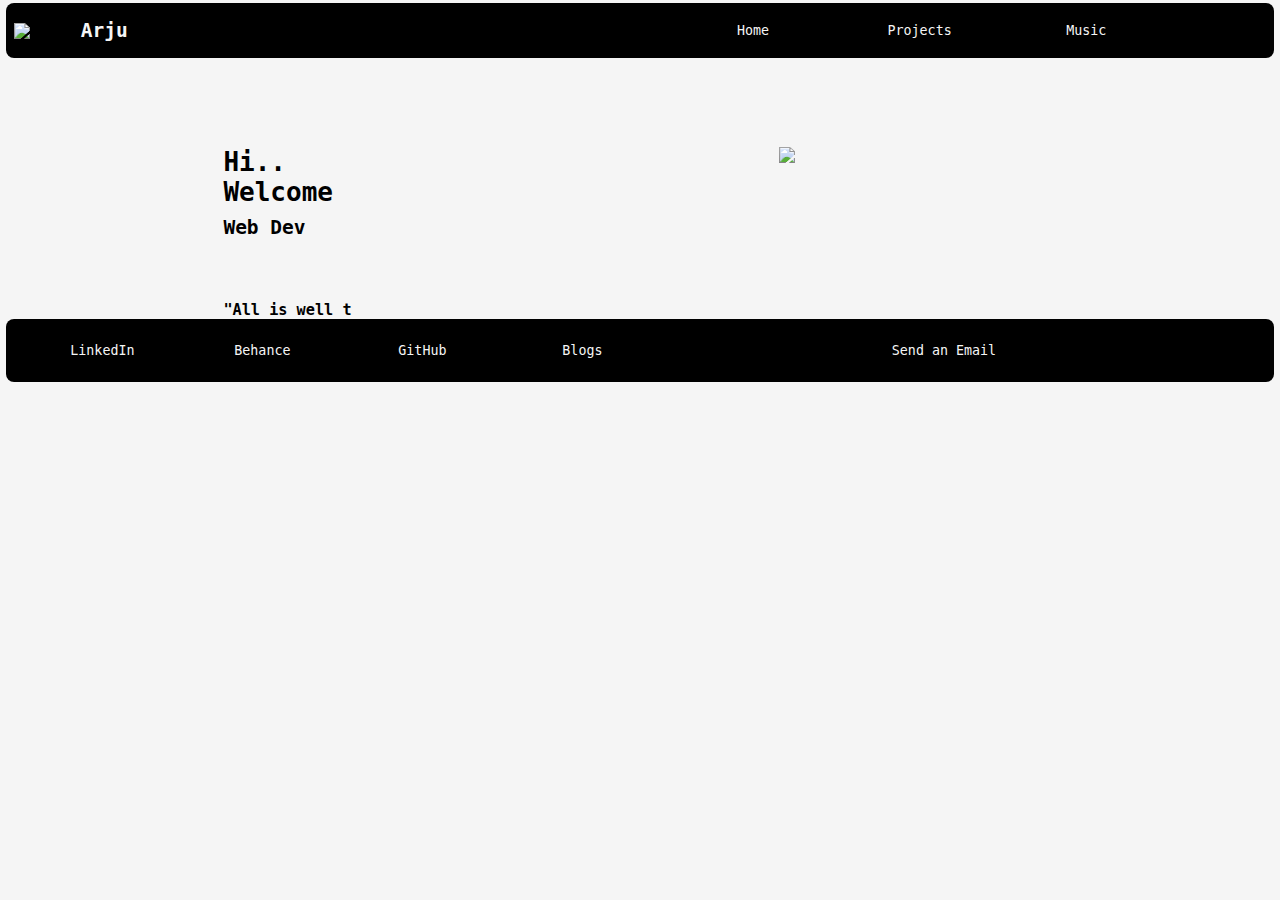
==== index.html @ 20b920b4 "Add files via upload" ====
<!DOCTYPE html>
<html lang="en">
<head>
    <meta charset="UTF-8">
    <meta name="viewport" content="width=device-width, initial-scale=1.0">
    <link rel="stylesheet" type="text/css" href="styles.css">
    <link rel="icon" type="image/x-icon" href="static/Arjun-Logo-A-1.png">
    <script type="text/javascript" src="type_header.js"></script>
    <!-- <script type="text/javascript" src="pointer_custom.js"></script> -->
    <title>Arjun S S</title>
</head>

<body onload="foo(); typeinout(); himsg(); welcomemsg(); quotedisplay()">

    <div class="header">
        <img class="logo" src="static/Arjun-Logo-A-1.png" width="60px">
        <h2 class="title" id="titles" ></h2> <!--foo()-->
        <div class="toplinks">
            <ul class="menubar" style="list-style-type: none">
                <li><button class="menu-button"><a href="resume/resume.html">Home</a></button></li>
                <li><button class="menu-button"><a href="projects/projects.html">Projects</a></button></li>
                <li><button class="menu-button"><a href="music/music.html">Music</a></button></li>
            </ul>
        </div>
    </div>

    <div class="intro" >
        <div class="message">
            <h1 id="msg1"></h1> <!--himsg()-->
            <h1 id="msg2"></h1> <!--welcomemsg()-->
            <h2 class="new_msg" id="msgs">Full Stack Developer</h2> <!--typeinout()-->
            <h3 class="quotes" id="quote"></h3> <!--quotedisplay()-->
        </div>

        <!-- <div class="image">
            <img src="static/A.png" alt="Image here" width="100%">
        </div> -->

        <div class="myimage">
            <img src="static/PhotoRoom-20240717_150746.png" width="100%">
        </div>
    </div>

    
    <footer>
        <div class="foot-notes">
            <div class="buttons">
                <button class="footer-button"><a href="https://www.linkedin.com/in/arjunss057" target="_blank">LinkedIn</a></button>
                <button class="footer-button"><a href="https://www.behance.net/arjunss057" target="_blank">Behance</a></button>
                <button class="footer-button"><a href="https://www.github.com/arjunss057" target="_blank">GitHub</a></button>
                <button class="footer-button"><a href="https://medium.com/@arjunss057" target="_blank">Blogs</a></button>
            </div>
            <div class="email">
                <button class="click-to-email"><a href="https://mail.google.com/mail/?view=cm&fs=1&to=arjunss057@gmail.com">Send an Email</a></button>
            </div>
        </div>
        <!-- <h4>Recents</h4>
        <div class="recent-container">
            <div class="latest1">
                <p>Latest 1</p>
                <img src="static/A.png" height="100px">
            </div>
            <div class="latest2">
                <p>Latest 2</p>
            </div>
            <div class="latest3">
                <p>Latest 3</p>
            </div>
        </div> -->
        <!-- <p class="credits">(c) designed by Arjun</p> -->
    </footer>
    

</body>
</html>
---- styles.css ----
/* Stylesheet */

html{
    cursor: url('static/pointer.png'), auto ;
}

h1, h2, h3, h4, p{
    margin: 0;
}

img{
    margin: 0;
}

body{
    background: whitesmoke;
    font-family: monospace;
    margin: 0.5%;
    margin-bottom: 0%;
    margin-top: 0.25%;
    background-image: url("static/curvelines3.png");
    background-repeat: no-repeat;
    background-size:cover;
    border-radius: 4px;
    border-color: black;
    border-width: 20px;
}




.header{
    background-color: black;
    color: whitesmoke;
    display: flex;
    padding: 4px;
    align-items: center;
    border-radius: 8px;
    margin-top: 0px;
    cursor: url('static/pointer3.png'), auto;
}

.toplinks{
    display: flex;
    width: 50vw; 
}

.menubar{
    display: flex;
    justify-content:space-around;
    margin-right: 100px;
    width: 50vw;
    margin-top: 0%;
    margin-bottom: 0%;
}



.menu-button{
    font-family: monospace;
    /* font-size: large; */
    width: 150px;
    margin: 8px;
    padding-left: 8px;
    padding-right: 8px;
    border-radius: 8px;
    background-color: black;
    color: whitesmoke;
    border-style: none;
    transition: 0.25s;
    /* background-color: aqua; */
}

.menu-button:hover{
    background-color: green;
    color:black;
    margin: 0px;
    /* padding-left: 8px;
    padding-right: 8px; */
    border-radius: 8px;
    font-size: x-large;
    padding: 12px;
    cursor: url('static/pointer.png'), auto;
}


.logo{
    /* background-color: aqua; */
    cursor: url('static/record4.png'), auto;
    padding: 4px;
    animation: fadeInAnimation;
    animation-duration: 1s;
    animation-iteration-count: 1;
    animation-fill-mode: forwards;
}

@keyframes fadeInAnimation {
    0%{
        opacity: 0;
    }
    100%{
        opacity: 1;
    }
    
}

.title{
    /* background-color: beige;  */
    /* color: black; */
    padding: 12px;
    /*font-family: 'Bahnschrift';*/
    /*font-family: 'Lucida console';*/
    font-family: monospace;
    /*font-stretch: ultra-condensed;*/
    width: 50vw;
    cursor: url('static/pointer3.png'), auto;
}

.title:hover{
    color:green;
}

.intro{
    display: flex;
    /* background-color: blue; */
    margin-top: 1%;
    padding-top: 6%;
    padding-left: 2.5%;
    align-items: center;
    
}

.message{
    /* background-color: brown;  */
    margin-left: 15%;
    margin-right: 10%;
    min-width: 25%;
    cursor: url('static/record2.png'), auto;
    /* width: fit-content; */
}

.image{
    margin-left: 5%;
    margin-right: 5%;
    align-items: center;
    /* background-color: bisque; */

}

.new_msg{
    /* background-color: blueviolet; */
    margin-top: 0.5%;
    padding-top: 2.5%;
}

.quotes{
    margin-top: 20%;
    /* background-color: aquamarine; */
    max-width: 25%;
    text-align: center;
    max-width: fit-content;
    
}

.myimage{
    /* margin-left: 10%; */
    padding-left: 10%;
    margin-right: 10%;
    align-self: baseline;
    animation: fadeInAnimation;
    animation-duration: 1s;
    animation-iteration-count: 1;
    animation-fill-mode: forwards;
}

footer{
    background-color: black;
    color: white;
    height: max-content;
    border-radius: 8px;
    cursor: url('static/pointer3.png'), auto;
}

.foot-notes{
    display: flex;
    justify-content: flex-start;
}

.buttons{
    display: flex;
    justify-content: space-around;
    width: 50vw;
    margin-left: 16px;
}

.footer-button{
    margin: 12px;
    padding: 12px;
    width: 130px;
    border-radius: 8px;
    font-family: monospace;
    background-color: black;
    color: whitesmoke;
    border-style: none;
    transition: 0.25s;
    cursor: url('static/pointer.png'), auto;
}

.footer-button:hover{
    background-color: green;
    color:black;
    margin: 4px;
    padding: 4px;
    border-radius: 8px;
    font-size: x-large;
}

.email{
    display: flex;
    justify-content: center;
    width: 44vw;
}

.click-to-email{
    margin: 12px;
    padding: 12px;
    width: 44vw;
    border-radius: 8px;
    font-family: monospace;
    background-color: black;
    color: whitesmoke;
    border-style: none;
    transition: 0.25s;
    cursor: url('static/pointer.png'), auto;
}

a{
    text-decoration: none;
    
}

a:link{
    color: whitesmoke;
}

a:visited{
    color: whitesmoke;
}

a:hover{
    color: black;
    cursor: url('static/pointer3.png'), auto;
}

a:active{
    color: whitesmoke;
    cursor: url('static/pointer.png'), auto;
}

.click-to-email:hover{
    background-color: green;
    color:black;
    margin: 4px;
    padding: 4px;
    border-radius: 8px;
    font-size: x-large;
}

.recent-container{
    background-color: aliceblue;
    color: purple;
    display: flex;
    margin-left: 10%;
    margin-right: 10%;
    justify-content: space-around;
}

.latest1{
    background-color: blueviolet;
    color: white;
    display: flex;
    flex-direction: column;
    align-items: center;
    padding: 24px;
}

.latest2{
    background-color: green;
    color: white; 
      
}

.latest3{
    background-color: orange;
    color: white;
}

.credits{
    text-align: center;
    font-size: 8px;
}
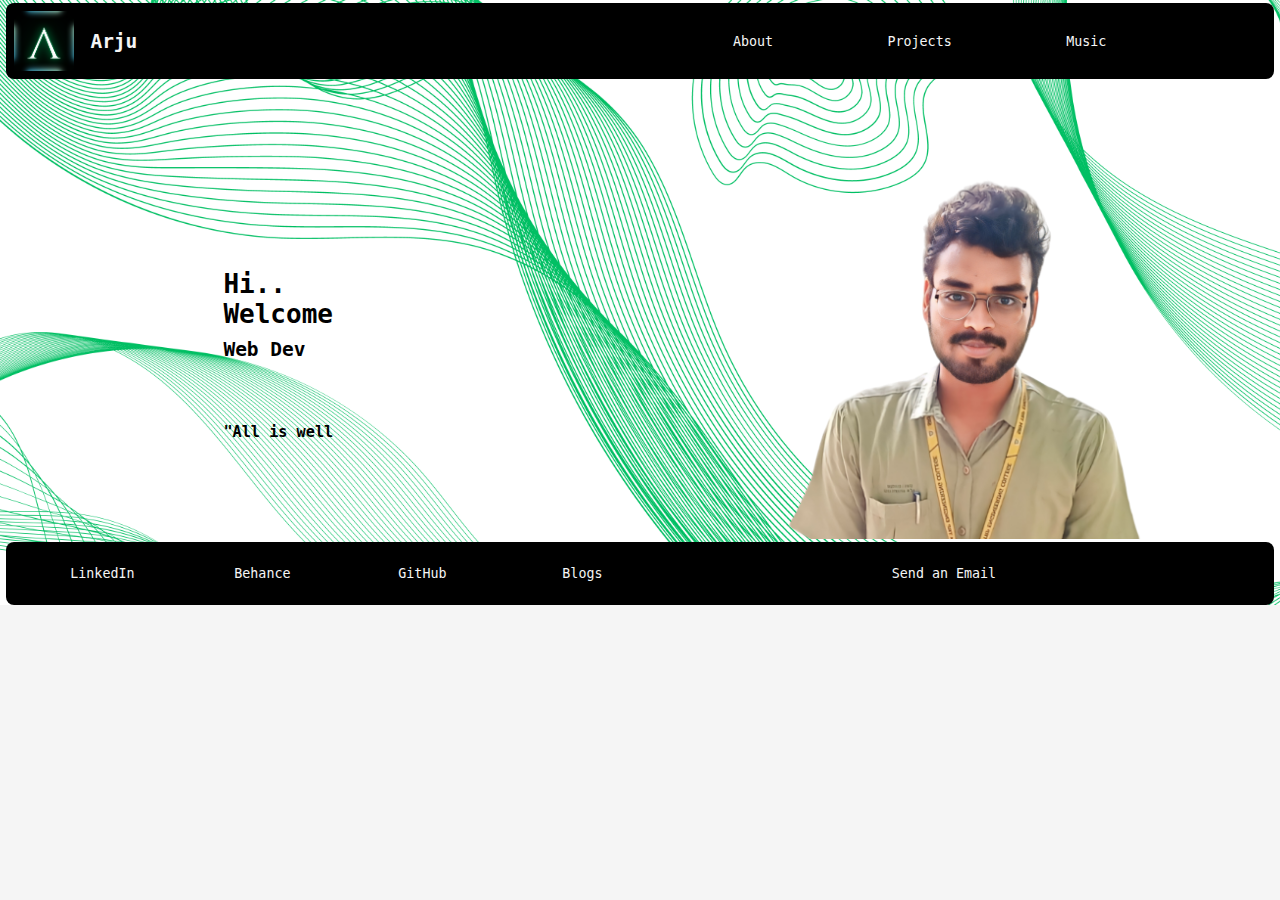
==== commit 41e8e0f7: "updated Top links: Home -> About" ====
--- a/index.html
+++ b/index.html
@@ -17,7 +17,7 @@
         <h2 class="title" id="titles" ></h2> <!--foo()-->
         <div class="toplinks">
             <ul class="menubar" style="list-style-type: none">
-                <li><button class="menu-button"><a href="resume/resume.html">Home</a></button></li>
+                <li><button class="menu-button"><a href="resume/resume.html">About</a></button></li>
                 <li><button class="menu-button"><a href="projects/projects.html">Projects</a></button></li>
                 <li><button class="menu-button"><a href="music/music.html">Music</a></button></li>
             </ul>
@@ -72,4 +72,4 @@
     
 
 </body>
-</html>+</html>
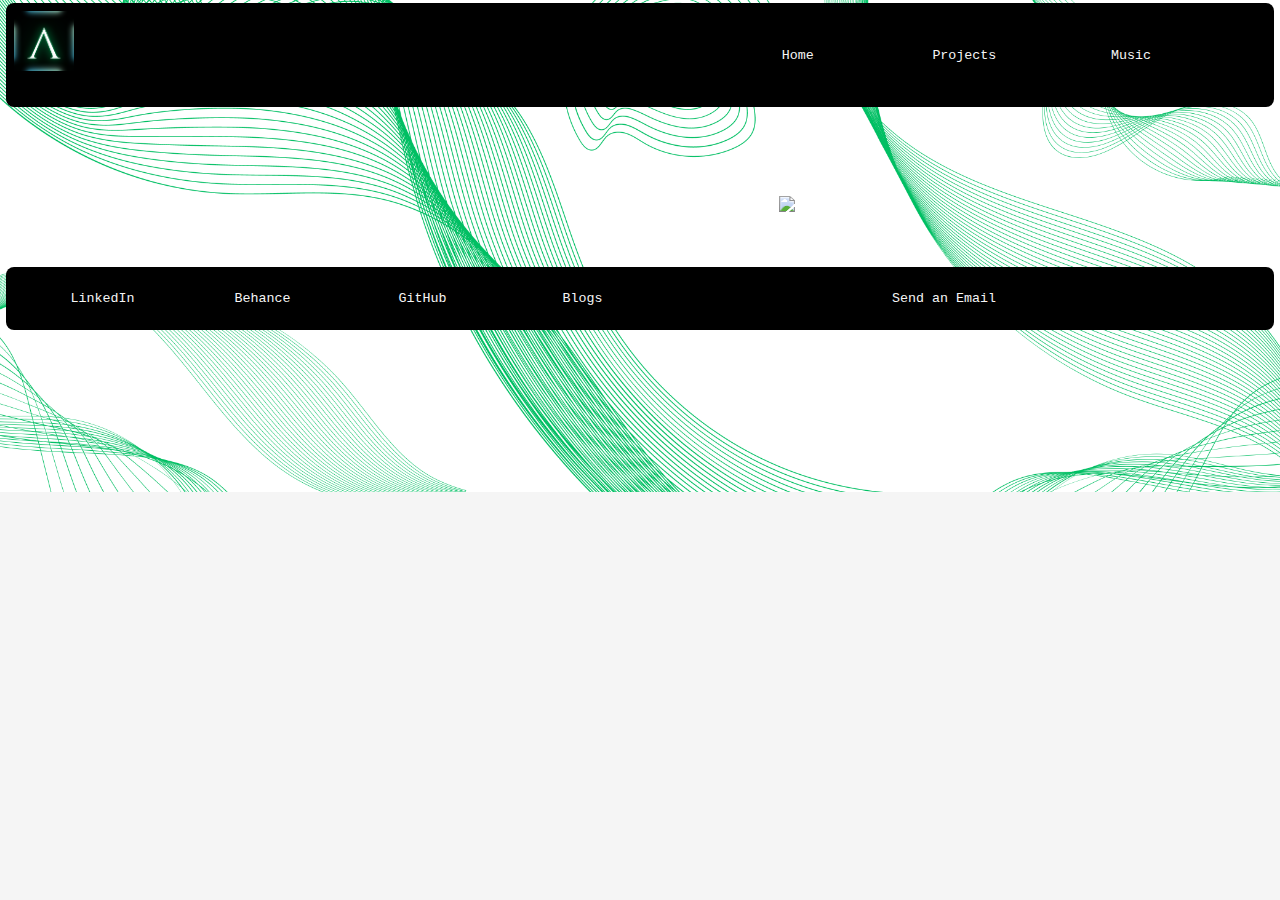
==== commit 64b9e25f: "Update index.html" ====
--- a/index.html
+++ b/index.html
@@ -5,19 +5,20 @@
     <meta name="viewport" content="width=device-width, initial-scale=1.0">
     <link rel="stylesheet" type="text/css" href="styles.css">
     <link rel="icon" type="image/x-icon" href="static/Arjun-Logo-A-1.png">
-    <script type="text/javascript" src="type_header.js"></script>
-    <!-- <script type="text/javascript" src="pointer_custom.js"></script> -->
+    <script type="text/javascript" src="type_homescreen.js"></script>
     <title>Arjun S S</title>
 </head>
 
-<body onload="foo(); typeinout(); himsg(); welcomemsg(); quotedisplay()">
+<body onload="typetitle(); typeinout(); himsg(); welcomemsg(); quotedisplay()">
 
     <div class="header">
-        <img class="logo" src="static/Arjun-Logo-A-1.png" width="60px">
-        <h2 class="title" id="titles" ></h2> <!--foo()-->
+        <div class="branding">
+            <img class="logo" src="static/Arjun-Logo-A-1.png" width="60px">
+            <h2 class="title" id="titles" ></h2> <!--typetitle()-->
+        </div>
         <div class="toplinks">
             <ul class="menubar" style="list-style-type: none">
-                <li><button class="menu-button"><a href="resume/resume.html">About</a></button></li>
+                <li><button class="menu-button" id="button1"><a href="resume/resume.html">Home</a></button></li>
                 <li><button class="menu-button"><a href="projects/projects.html">Projects</a></button></li>
                 <li><button class="menu-button"><a href="music/music.html">Music</a></button></li>
             </ul>
@@ -28,20 +29,14 @@
         <div class="message">
             <h1 id="msg1"></h1> <!--himsg()-->
             <h1 id="msg2"></h1> <!--welcomemsg()-->
-            <h2 class="new_msg" id="msgs">Full Stack Developer</h2> <!--typeinout()-->
+            <h2 class="new_msg" id="msgs"></h2> <!--typeinout()-->
             <h3 class="quotes" id="quote"></h3> <!--quotedisplay()-->
         </div>
-
-        <!-- <div class="image">
-            <img src="static/A.png" alt="Image here" width="100%">
-        </div> -->
-
         <div class="myimage">
-            <img src="static/PhotoRoom-20240717_150746.png" width="100%">
+            <img src="static/profile-pic.png" width="100%">
         </div>
     </div>
 
-    
     <footer>
         <div class="foot-notes">
             <div class="buttons">
@@ -51,25 +46,10 @@
                 <button class="footer-button"><a href="https://medium.com/@arjunss057" target="_blank">Blogs</a></button>
             </div>
             <div class="email">
-                <button class="click-to-email"><a href="https://mail.google.com/mail/?view=cm&fs=1&to=arjunss057@gmail.com">Send an Email</a></button>
+                <button class="click-to-email"><a href="mailto:arjunss057@gmail.com">Send an Email</a></button>
             </div>
         </div>
-        <!-- <h4>Recents</h4>
-        <div class="recent-container">
-            <div class="latest1">
-                <p>Latest 1</p>
-                <img src="static/A.png" height="100px">
-            </div>
-            <div class="latest2">
-                <p>Latest 2</p>
-            </div>
-            <div class="latest3">
-                <p>Latest 3</p>
-            </div>
-        </div> -->
-        <!-- <p class="credits">(c) designed by Arjun</p> -->
     </footer>
-    
 
 </body>
 </html>
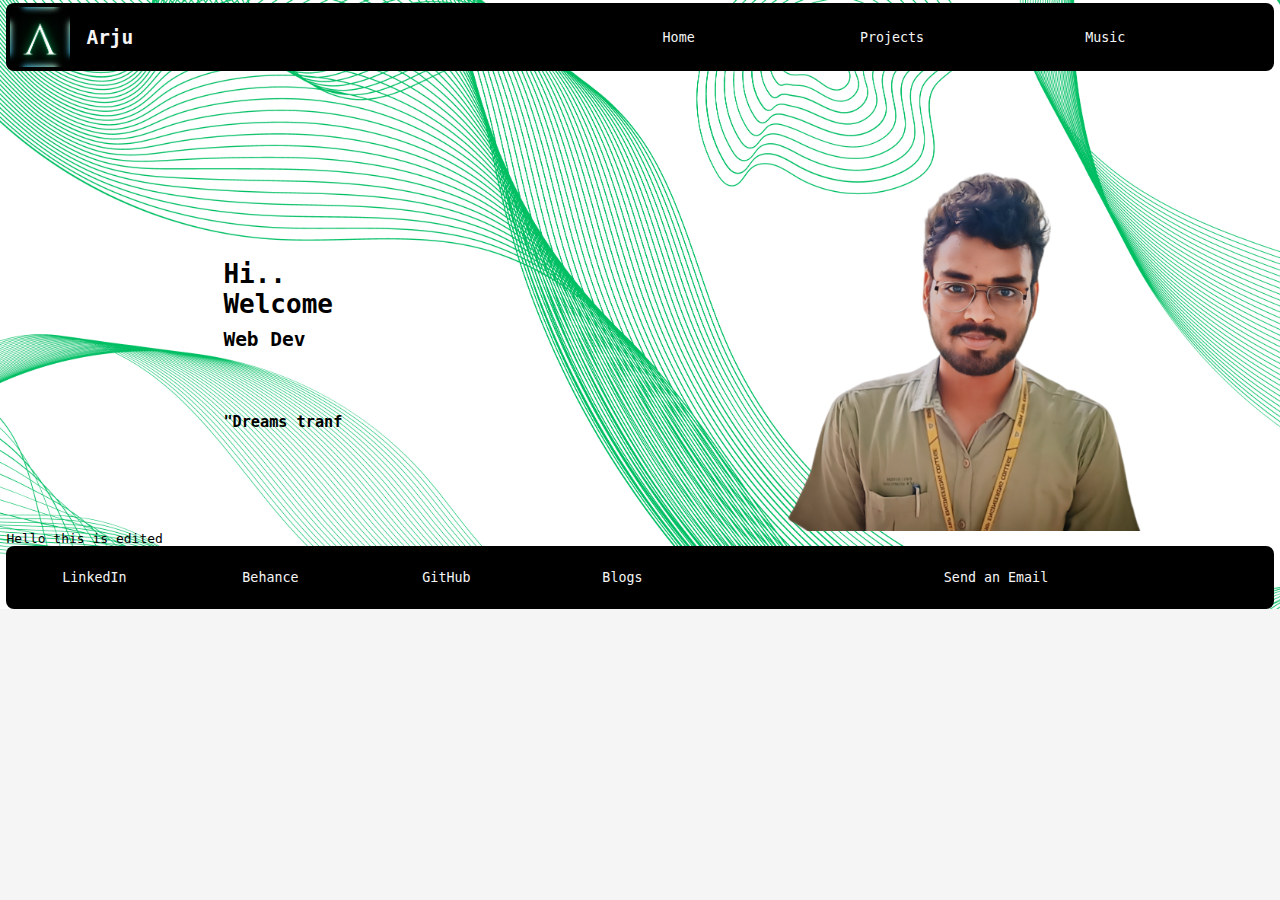
==== commit 43ea42b7: "Update index.html" ====
--- a/index.html
+++ b/index.html
@@ -36,7 +36,7 @@
             <img src="static/profile-pic.png" width="100%">
         </div>
     </div>
-
+    <p>Hello this is edited</p>
     <footer>
         <div class="foot-notes">
             <div class="buttons">
--- a/styles.css
+++ b/styles.css
@@ -6,6 +6,10 @@
 
 h1, h2, h3, h4, p{
     margin: 0;
+}
+
+ul{
+    padding-inline-start: 5%;
 }
 
 img{
@@ -26,40 +30,40 @@
     border-width: 20px;
 }
 
-
-
-
 .header{
     background-color: black;
     color: whitesmoke;
     display: flex;
-    padding: 4px;
     align-items: center;
     border-radius: 8px;
     margin-top: 0px;
+    width: 100%;
     cursor: url('static/pointer3.png'), auto;
 }
 
+.branding{
+    display: flex;
+    align-items: center;
+}
+
 .toplinks{
     display: flex;
-    width: 50vw; 
+    justify-content: flex-end;
+    width: 60vw; 
 }
 
 .menubar{
     display: flex;
     justify-content:space-around;
-    margin-right: 100px;
+    margin-right: 5%;
     width: 50vw;
     margin-top: 0%;
     margin-bottom: 0%;
 }
 
-
-
 .menu-button{
     font-family: monospace;
-    /* font-size: large; */
-    width: 150px;
+    width: 15vw;
     margin: 8px;
     padding-left: 8px;
     padding-right: 8px;
@@ -67,110 +71,108 @@
     background-color: black;
     color: whitesmoke;
     border-style: none;
+
+    /* Animations */
     transition: 0.25s;
-    /* background-color: aqua; */
-}
+    animation: pulse;
+    animation-duration: 0.5s;
+    animation-fill-mode: forwards;
+
+}
+
 
 .menu-button:hover{
     background-color: green;
     color:black;
     margin: 0px;
-    /* padding-left: 8px;
-    padding-right: 8px; */
     border-radius: 8px;
     font-size: x-large;
     padding: 12px;
     cursor: url('static/pointer.png'), auto;
+
+    /* Animations */
+    animation: pop;
+    animation-duration: 0.3s;
+    animation-timing-function: linear;
+    animation-fill-mode: forwards;
 }
 
 
 .logo{
-    /* background-color: aqua; */
     cursor: url('static/record4.png'), auto;
     padding: 4px;
-    animation: fadeInAnimation;
-    animation-duration: 1s;
-    animation-iteration-count: 1;
+    animation: logoinout;
+    animation-duration: 2s;
+    animation-fill-mode: forward;
+    transition: ease-in;
+    animation-iteration-count: infinite;
+}
+
+.title{
+    padding: 12px;
+    font-family: monospace;
+    width: 20vw;
+    margin-right:10vw;
+    cursor: url('static/pointer3.png'), auto;
+    transition: 1.5s
+}
+
+.title:hover{
+    color:whitesmoke;
+    border-radius: 8px;
+
+    /* Animations */
+    animation: push;
+    animation-duration: 2s;
+    animation-timing-function: linear;
     animation-fill-mode: forwards;
-}
-
-@keyframes fadeInAnimation {
-    0%{
-        opacity: 0;
-    }
-    100%{
-        opacity: 1;
-    }
-    
-}
-
-.title{
-    /* background-color: beige;  */
-    /* color: black; */
-    padding: 12px;
-    /*font-family: 'Bahnschrift';*/
-    /*font-family: 'Lucida console';*/
-    font-family: monospace;
-    /*font-stretch: ultra-condensed;*/
-    width: 50vw;
-    cursor: url('static/pointer3.png'), auto;
-}
-
-.title:hover{
-    color:green;
+    animation-iteration-count: infinite;
 }
 
 .intro{
     display: flex;
-    /* background-color: blue; */
+    align-items: flex-end;
     margin-top: 1%;
     padding-top: 6%;
     padding-left: 2.5%;
-    align-items: center;
-    
+    align-items: center; 
 }
 
 .message{
-    /* background-color: brown;  */
     margin-left: 15%;
     margin-right: 10%;
     min-width: 25%;
     cursor: url('static/record2.png'), auto;
-    /* width: fit-content; */
 }
 
 .image{
     margin-left: 5%;
     margin-right: 5%;
     align-items: center;
-    /* background-color: bisque; */
-
 }
 
 .new_msg{
-    /* background-color: blueviolet; */
     margin-top: 0.5%;
     padding-top: 2.5%;
+    width: max-content;
 }
 
 .quotes{
     margin-top: 20%;
-    /* background-color: aquamarine; */
     max-width: 25%;
     text-align: center;
-    max-width: fit-content;
-    
+    max-width: fit-content;  
 }
 
 .myimage{
-    /* margin-left: 10%; */
     padding-left: 10%;
     margin-right: 10%;
-    align-self: baseline;
+    display: flex;
+    /* Animations */
     animation: fadeInAnimation;
-    animation-duration: 1s;
+    animation-duration: 3s;
     animation-iteration-count: 1;
-    animation-fill-mode: forwards;
+    animation-fill-mode: forwards;   
 }
 
 footer{
@@ -183,14 +185,14 @@
 
 .foot-notes{
     display: flex;
-    justify-content: flex-start;
+    justify-content: flex-end;
 }
 
 .buttons{
     display: flex;
     justify-content: space-around;
-    width: 50vw;
-    margin-left: 16px;
+    width: 55vw;
+    
 }
 
 .footer-button{
@@ -202,8 +204,13 @@
     background-color: black;
     color: whitesmoke;
     border-style: none;
+    cursor: url('static/pointer.png'), auto;
+
+    /* Animations */
     transition: 0.25s;
-    cursor: url('static/pointer.png'), auto;
+    animation: pulse;
+    animation-duration: 0.5s;
+    animation-fill-mode: forwards;
 }
 
 .footer-button:hover{
@@ -213,16 +220,23 @@
     padding: 4px;
     border-radius: 8px;
     font-size: x-large;
+
+    /* Animations */
+    animation: pop;
+    animation-duration: 0.3s;
+    animation-timing-function: linear;
+    animation-fill-mode: forwards;
 }
 
 .email{
     display: flex;
-    justify-content: center;
+    justify-content: space-around;
     width: 44vw;
 }
 
 .click-to-email{
     margin: 12px;
+    margin-right: 4px;
     padding: 12px;
     width: 44vw;
     border-radius: 8px;
@@ -230,13 +244,17 @@
     background-color: black;
     color: whitesmoke;
     border-style: none;
+    cursor: url('static/pointer.png'), auto;
+
+    /* Animations */
     transition: 0.25s;
-    cursor: url('static/pointer.png'), auto;
+    animation: pull;
+    animation-duration: 0.5s;
+    animation-fill-mode: forwards;
 }
 
 a{
-    text-decoration: none;
-    
+    text-decoration: none;  
 }
 
 a:link{
@@ -260,42 +278,405 @@
 .click-to-email:hover{
     background-color: green;
     color:black;
+    margin: 8px;
+    padding: 8px;
+    border-radius: 8px;
+    font-size: x-large;
+
+    /* Animations */
+    animation: pull;
+    animation-duration: 0.5s;
+    animation-fill-mode: forwards;
+}
+
+
+/* Animation definitions */
+
+@keyframes logoinout {
+
+    0%   {opacity: 0;}
+    50%  {opacity: 1;}
+    100% {opacity: 0;} 
+}
+
+@keyframes fadeInAnimation {
+
+    0%   {opacity: 0;}
+    100% {opacity: 1;}    
+}
+
+@keyframes pulse{
+
+    25%  {transform: scale(0.8);}
+    75%  {transform: scale(1.2);}
+}
+
+@keyframes pop{
+    50%  {transform: scale(1.2);}
+}
+
+@keyframes push{
+    50%  {opacity:0.5;}
+}
+
+@keyframes pull{
+    50%  {transform: scale(0.8);}
+}
+
+
+/* Media Queries */
+
+@media only screen and (min-width: 200px) and (max-width: 400px){
+    .logo{
+        width: 30px;
+    }
+    
+    .title{
+        font-size: x-small;
+     }
+    .myimage img{
+        width: 80%;
+        display:flex;
+        flex-direction: column-reverse;
+    }
+
+    .myimage{
+        margin: 0px;
+        padding: 0px;
+        display: flex;
+        flex-direction: row;
+        justify-content: flex-end;
+        width: 40vw;
+        height: max-content;
+    }
+
+    .quotes{
+        margin-top: 5%;
+    }
+
+    .header{
+        width: 100%;
+        display: flex;
+        flex-direction: column;    
+    }
+
+    .branding{
+        width: 99%;
+        display: flex;
+        justify-content: flex-start;
+    }
+
+    .title{
+        width: 75%;
+        margin-right: 3%;
+    }
+
+    .toplinks{
+        display: flex;
+        justify-content: center;
+        width: 99%;
+    }
+
+    .menubar{
+        padding: 0px;
+        margin-right: 0px;
+        width: auto;
+        display: flex;
+        justify-content: space-around;
+        height: max-content;
+    }
+
+    .menu-button{
+        width: 20vw;
+        margin: 4px;
+        padding: 4px;
+        font-size: 6px;
+    }
+
+    .menu-button:hover{
+        margin: 0px;
+        padding: 4px;
+        font-size: 12px;
+        font-size: 6px;
+    }
+
+    .intro{
+        display: flex;
+        justify-content: space-between;
+    }
+
+    .message{
+        margin: 0px;
+        width: 50vw;
+    }
+
+    .message h1{
+        font-size: x-small;
+    }
+    
+    .message h2{
+        font-size: xx-small;
+    }
+
+    .quotes{
+        font-size: 6px;
+        margin-bottom: 4px;
+    }
+
+    .foot-notes{
+        display: flex;
+        flex-direction: column;
+    }
+    
+    .buttons{
+        width: 99%;
+    }
+    .footer-button{
+        width: 15vw;
+        margin: 4px;
+        padding: 4px;
+        font-size: 6px;
+    }
+    
+    .footer-button:hover{
+        margin: 4px;
+        padding: 4px;
+        font-size: 6px;
+        border-radius: 4px;
+    }
+    
+    .email{
+        width: 99%;
+    }
+    
+    .click-to-email{
+        width:90vw;
+        margin: 4px;
+        padding: 4px;
+        font-size: 6px;
+    }
+    
+    .click-to-email:hover{
+        margin: 4px;
+        padding: 4px;
+        font-size: 6px;
+        border-radius: 4px;
+    }
+
+}
+
+@media only screen and (min-width: 400px) and (max-width: 600px){
+    
+    .logo{
+        width: 40px;
+    }
+    
+    .title{
+        font-size: small;
+     }
+    .myimage img{
+        width: 80%;
+        display:flex;
+        flex-direction: column-reverse;
+    }
+
+    .myimage{
+        margin: 0px;
+        padding: 0px;
+        display: flex;
+        flex-direction: row;
+        justify-content: flex-end;
+        width: 40vw;
+        height: max-content;
+    }
+
+    .quotes{
+        margin-top: 5%;
+    }
+
+    .header{
+        width: 100%;
+        display: flex;
+        flex-direction: column;
+        
+    }
+
+    .branding{
+        width: 99%;
+        display: flex;
+        justify-content: flex-start;
+    }
+
+    .title{
+        width: 75%;
+        margin-right: 3%;
+    }
+
+    .toplinks{
+        display: flex;
+        justify-content: center;
+        width: 99%;
+    }
+
+    .menubar{
+        padding: 0px;
+        margin-right: 0px;
+        width: auto;
+        display: flex;
+        justify-content: space-around;
+        height: max-content;
+    }
+
+    .menu-button{
+        width: 20vw;
+        margin: 4px;
+        padding: 4px;
+        font-size: x-small;
+    }
+
+    .menu-button:hover{
+        margin: 0px;
+        padding: 4px;
+        font-size: 12px;
+        font-size: x-small;
+    }
+
+    .intro{
+        display: flex;
+        justify-content: space-between;
+    }
+
+    .message{
+        margin: 0px;
+        width: 50vw;
+    }
+
+    .message h1{
+        font-size: small;
+    }
+    
+    .message h2{
+        font-size: x-small;
+    }
+
+    .quotes{
+        font-size: xx-small;
+        margin-bottom: 4px;
+    }
+
+    .foot-notes{
+        display: flex;
+        flex-direction: column;
+    }
+    
+    .buttons{
+        width: 99%;
+    }
+    .footer-button{
+        width: 15vw;
+        margin: 4px;
+        padding: 4px;
+        font-size: xx-small;
+    }
+    
+    .footer-button:hover{
+        margin: 4px;
+        padding: 4px;
+        font-size: xx-small;
+        border-radius: 4px;
+    }
+    
+    .email{
+        width: 99%;
+    }
+    
+    .click-to-email{
+        width:90vw;
+        margin: 4px;
+        padding: 4px;
+        font-size: xx-small;
+    }
+    
+    .click-to-email:hover{
+        margin: 4px;
+        padding: 4px;
+        font-size: xx-small;
+        border-radius: 4px;
+    }
+}
+
+@media only screen and (min-width: 600px) and (max-width: 700px){
+
+   .logo{
+    width: 40px;
+   }
+
+   .title{
+    font-size: medium;
+   }
+
+   .menu-button{
+    font-size: x-small;
+    
+   }
+
+   .menu-button:hover{
+    font-size: x-small;
+   }
+
+   .message h1{
+    font-size: large;
+   }
+
+   .message h2{
+    font-size: medium;
+   }
+
+   .quotes{
+    font-size: x-small;
+    margin-bottom: 4px;
+   }
+
+   .foot-notes{
+    display: flex;
+    flex-direction: column;
+   }
+
+   .buttons{
+    width: 99%;
+   }
+
+   .footer-button{
+    width: 15vw;
     margin: 4px;
     padding: 4px;
-    border-radius: 8px;
-    font-size: x-large;
-}
-
-.recent-container{
-    background-color: aliceblue;
-    color: purple;
-    display: flex;
-    margin-left: 10%;
-    margin-right: 10%;
-    justify-content: space-around;
-}
-
-.latest1{
-    background-color: blueviolet;
-    color: white;
-    display: flex;
-    flex-direction: column;
-    align-items: center;
-    padding: 24px;
-}
-
-.latest2{
-    background-color: green;
-    color: white; 
-      
-}
-
-.latest3{
-    background-color: orange;
-    color: white;
-}
-
-.credits{
-    text-align: center;
-    font-size: 8px;
-}+    font-size: x-small;
+   }
+
+   .footer-button:hover{
+    margin: 4px;
+    padding: 4px;
+    font-size: x-small;
+    border-radius: 4px;
+   }
+
+   .email{
+    width: 99%;
+   }
+
+   .click-to-email{
+    width:90vw;
+    margin: 4px;
+    padding: 4px;
+    font-size: x-small;
+   }
+
+   .click-to-email:hover{
+    margin: 4px;
+    padding: 4px;
+    font-size: x-small;
+    border-radius: 4px;
+   }
+}
+
+/* End */
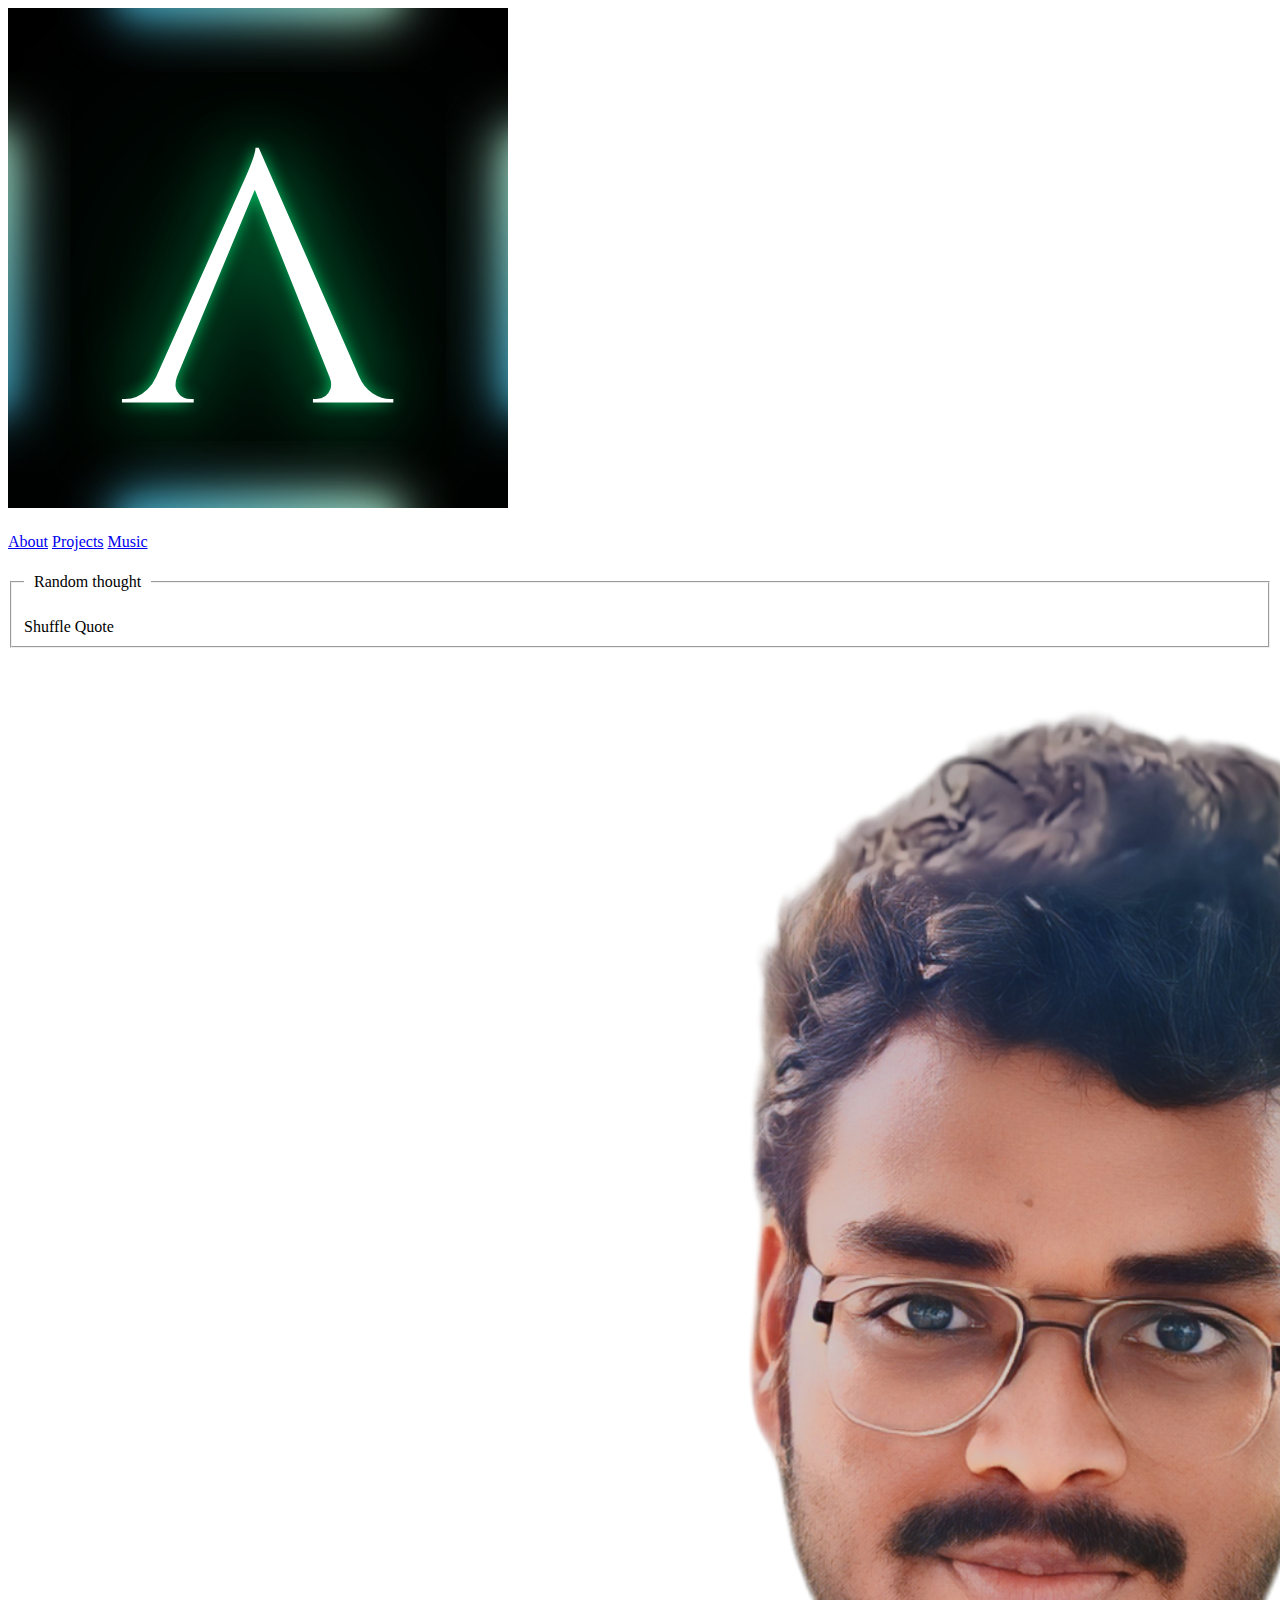
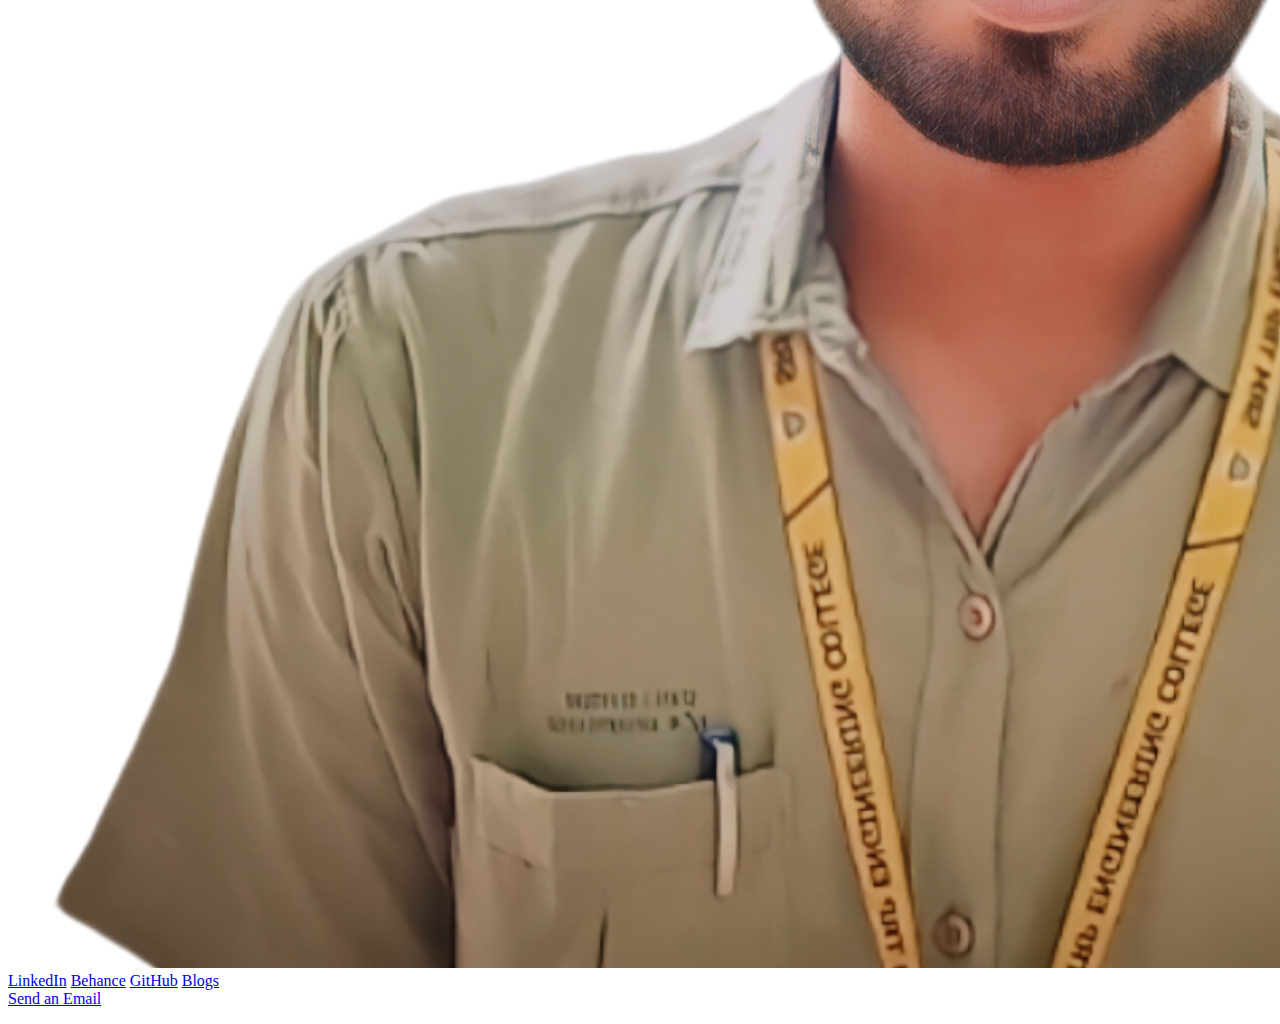
==== commit 8640dfa6: "Update index.html" ====
--- a/index.html
+++ b/index.html
@@ -3,53 +3,61 @@
 <head>
     <meta charset="UTF-8">
     <meta name="viewport" content="width=device-width, initial-scale=1.0">
-    <link rel="stylesheet" type="text/css" href="styles.css">
+    <link rel="stylesheet" href="test-styles.css">
     <link rel="icon" type="image/x-icon" href="static/Arjun-Logo-A-1.png">
-    <script type="text/javascript" src="type_homescreen.js"></script>
+
+    <!-- <script type="text/javascript" src="type_homescreen.js"></script> -->
+    <script type="text/javascript" src="script.js"></script>
+
+    <link rel="preconnect" href="https://fonts.googleapis.com">
+    <link rel="preconnect" href="https://fonts.gstatic.com" crossorigin>
+    <link href="https://fonts.googleapis.com/css2?family=Inconsolata:wght@200..900&display=swap" rel="stylesheet">
     <title>Arjun S S</title>
 </head>
+<body onload="execute();">
+<!-- <body> -->
 
-<body onload="typetitle(); typeinout(); himsg(); welcomemsg(); quotedisplay()">
-
-    <div class="header">
-        <div class="branding">
-            <img class="logo" src="static/Arjun-Logo-A-1.png" width="60px">
-            <h2 class="title" id="titles" ></h2> <!--typetitle()-->
+    <header>
+        <div class="brand">
+           <img src="static/Arjun-Logo-A-1.png" height="100%">
+           <h1 id="page-title"></h1>
         </div>
-        <div class="toplinks">
-            <ul class="menubar" style="list-style-type: none">
-                <li><button class="menu-button" id="button1"><a href="resume/resume.html">Home</a></button></li>
-                <li><button class="menu-button"><a href="projects/projects.html">Projects</a></button></li>
-                <li><button class="menu-button"><a href="music/music.html">Music</a></button></li>
-            </ul>
+        <nav>
+            <a href="about.html">About</a>
+            <a href="pristina-safe.html" target="_blank">Projects</a>
+            <a href="https://youtube.com/c/ArjunTuneIns" target="_blank">Music</a>
+        </nav>
+    </header>
+    <div class="homepage">
+        <div class="text-content">
+            <div class="content">
+                <h1 id="salutation"></h1>
+                <h1 id="welcome"></h1>
+                <h1 id="designation"></h1>
+            </div>
+            <fieldset class="quote-bar" id="quote-bar">
+                <legend>&nbsp; Random thought &nbsp;</legend>
+                <h1 id="quote-text"></h1>
+                <a id="refresh-quote" >Shuffle Quote</a>
+            </fieldset>
+            <script src="script.js"></script>
+        </div>
+        <div class="image">
+            <img src="static/profile-pic.png" height="100%">
         </div>
     </div>
+    <footer>
+        <div class = foot-nav>
+            <a href="https://www.linkedin.com/in/arjunss057" target="_blank">LinkedIn</a>
+            <a href="under-development.html">Behance</a>
+            <a href="https://www.github.com/arjunss057" target="_blank">GitHub</a>
+            <a href="under-development.html">Blogs</a>
+        </div>
+        <a class="mail-button" href="mailto:arjunss057@gmail.com">Send an Email</a>
+    </footer>
+    <p id="log-data"></p>
 
-    <div class="intro" >
-        <div class="message">
-            <h1 id="msg1"></h1> <!--himsg()-->
-            <h1 id="msg2"></h1> <!--welcomemsg()-->
-            <h2 class="new_msg" id="msgs"></h2> <!--typeinout()-->
-            <h3 class="quotes" id="quote"></h3> <!--quotedisplay()-->
-        </div>
-        <div class="myimage">
-            <img src="static/profile-pic.png" width="100%">
-        </div>
-    </div>
-    <p>Hello this is edited</p>
-    <footer>
-        <div class="foot-notes">
-            <div class="buttons">
-                <button class="footer-button"><a href="https://www.linkedin.com/in/arjunss057" target="_blank">LinkedIn</a></button>
-                <button class="footer-button"><a href="https://www.behance.net/arjunss057" target="_blank">Behance</a></button>
-                <button class="footer-button"><a href="https://www.github.com/arjunss057" target="_blank">GitHub</a></button>
-                <button class="footer-button"><a href="https://medium.com/@arjunss057" target="_blank">Blogs</a></button>
-            </div>
-            <div class="email">
-                <button class="click-to-email"><a href="mailto:arjunss057@gmail.com">Send an Email</a></button>
-            </div>
-        </div>
-    </footer>
-
+    
+    
 </body>
 </html>
